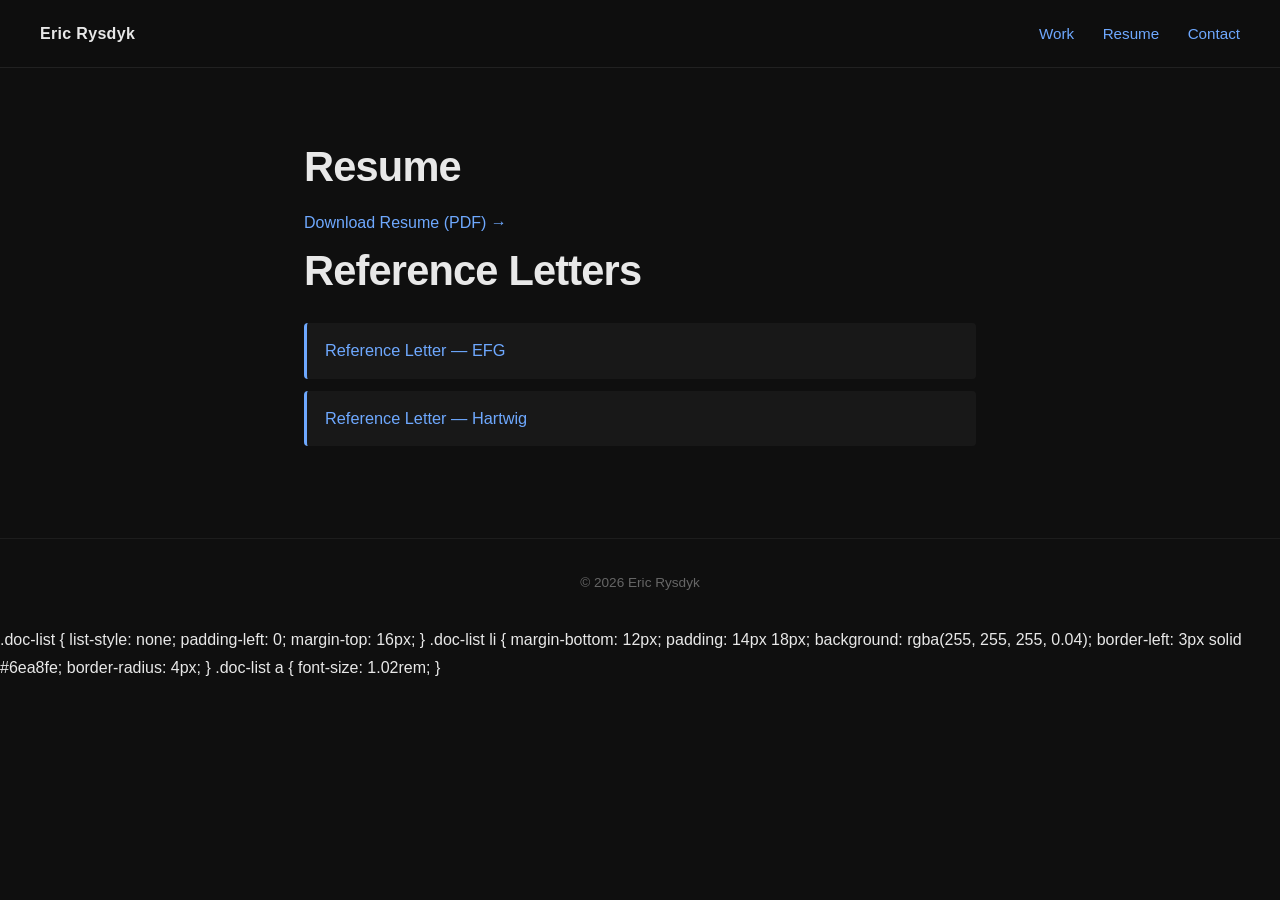
==== resume.html @ f9525272 "Update resume.html" ====
<!DOCTYPE html>
<html lang="en">
<head>
    <meta charset="UTF-8">
    <meta name="viewport" content="width=device-width, initial-scale=1.0">
    <title>Resume — Eric Rysdyk</title>
    <link rel="stylesheet" href="style.css">
</head>
<body>

    <nav>
        <a href="index.html" class="nav-name">Eric Rysdyk</a>
        <div class="nav-links">
            <a href="work.html">Work</a>
            <a href="resume.html">Resume</a>
            <a href="mailto:eprysdyk@gmail.com">Contact</a>
        </div>
    </nav>

    <main>
        <h1>Resume</h1>
        <p><a href="eric-rysdyk-resume.pdf" target="_blank">Download Resume (PDF) →</a></p>

        <h1>Reference Letters</h1>
        <p><a Letters from past employers:</p>
        <ul class="doc-list">
            <li><a href="efg-ref.pdf" target="_blank">Reference Letter — EFG</a></li>
            <li><a href="hartwig-ref.pdf" target="_blank">Reference Letter — Hartwig</a></li>
        </ul>
    </main>

    <footer>
        <p>&copy; 2026 Eric Rysdyk</p>
    </footer>

</body>
</html>
.doc-list {
    list-style: none;
    padding-left: 0;
    margin-top: 16px;
}

.doc-list li {
    margin-bottom: 12px;
    padding: 14px 18px;
    background: rgba(255, 255, 255, 0.04);
    border-left: 3px solid #6ea8fe;
    border-radius: 4px;
}

.doc-list a {
    font-size: 1.02rem;
}
---- style.css ----
* {
    margin: 0;
    padding: 0;
    box-sizing: border-box;
}

body {
    font-family: -apple-system, BlinkMacSystemFont, "Segoe UI", Roboto, sans-serif;
    line-height: 1.7;
    color: #e8e8e8;
    background: #0f0f0f;
    min-height: 100vh;
}

/* Navigation */
nav {
    display: flex;
    justify-content: space-between;
    align-items: center;
    padding: 20px 40px;
    border-bottom: 1px solid rgba(255, 255, 255, 0.08);
    position: sticky;
    top: 0;
    background: rgba(15, 15, 15, 0.95);
    backdrop-filter: blur(8px);
    z-index: 10;
}

.nav-name {
    font-weight: 600;
    letter-spacing: 0.02em;
    color: #e8e8e8;
}

.nav-links a {
    margin-left: 24px;
    font-size: 0.95rem;
}

/* Hero / banner */
.hero {
    min-height: 420px;
    display: flex;
    align-items: center;
    justify-content: center;
    padding: 80px 24px;
    background-image: url('background.jpg');
    background-size: cover;
    background-position: center;
    position: relative;
}

.hero::before {
    content: '';
    position: absolute;
    inset: 0;
    background: rgba(15, 15, 15, 0.82);
    z-index: 0;
}

.hero-content {
    position: relative;
    z-index: 1;
    display: flex;
    align-items: center;
    gap: 40px;
    max-width: 860px;
    flex-wrap: wrap;
    justify-content: center;
}

.profile-photo {
    width: 200px;
    height: 200px;
    object-fit: cover;
    border-radius: 50%;
    border: 3px solid rgba(255, 255, 255, 0.15);
    flex-shrink: 0;
}

.hero-text {
    text-align: left;
}

h1 {
    font-size: 2.6rem;
    letter-spacing: -0.02em;
    margin-bottom: 6px;
}

h2 {
    font-size: 1.4rem;
    font-weight: 500;
    letter-spacing: -0.01em;
    margin-top: 56px;
    margin-bottom: 12px;
    color: #e8e8e8;
}

/* Intro text */
main {
    max-width: 720px;
    margin: 0 auto;
    padding: 64px 24px 80px;
}

.intro p {
    color: #b8b8b8;
    font-size: 1.08rem;
    margin-bottom: 22px;
}

/* Divider */
hr {
    border: none;
    border-top: 1px solid rgba(255, 255, 255, 0.08);
    margin: 48px 0;
}

/* Document list (reference letters) */
.doc-list {
    list-style: none;
    padding-left: 0;
    margin-top: 16px;
}

.doc-list li {
    margin-bottom: 12px;
    padding: 14px 18px;
    background: rgba(255, 255, 255, 0.04);
    border-left: 3px solid #6ea8fe;
    border-radius: 4px;
}

.doc-list a {
    font-size: 1.02rem;
}

/* Links */
a {
    color: #6ea8fe;
    text-decoration: none;
}

a:hover {
    text-decoration: underline;
}

/* Footer */
footer {
    text-align: center;
    padding: 32px 24px;
    color: #666;
    font-size: 0.85rem;
    border-top: 1px solid rgba(255, 255, 255, 0.06);
}

/* Mobile */
@media (max-width: 640px) {
    nav {
        flex-direction: column;
        gap: 12px;
        padding: 16px 20px;
    }
    .nav-links a {
        margin: 0 10px;
    }
    .hero {
        padding: 60px 20px;
    }
    .hero-content {
        flex-direction: column;
        text-align: center;
        gap: 28px;
    }
    .hero-text {
        text-align: center;
    }
    h1 {
        font-size: 2rem;
    }
    .profile-photo {
        width: 150px;
        height: 150px;
    }
}
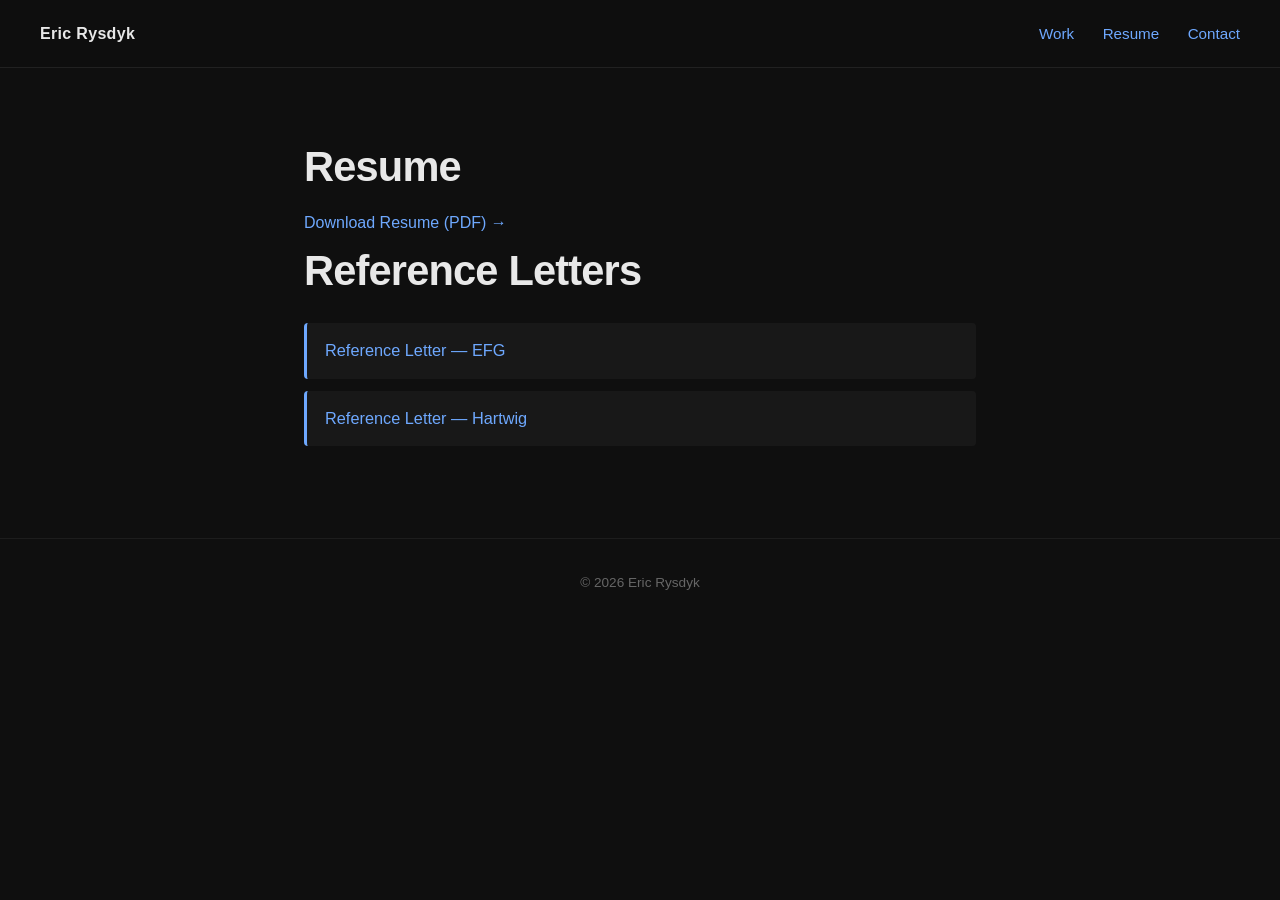
==== commit 37f73af2: "Update resume.html" ====
--- a/resume.html
+++ b/resume.html
@@ -35,20 +35,3 @@
 
 </body>
 </html>
-.doc-list {
-    list-style: none;
-    padding-left: 0;
-    margin-top: 16px;
-}
-
-.doc-list li {
-    margin-bottom: 12px;
-    padding: 14px 18px;
-    background: rgba(255, 255, 255, 0.04);
-    border-left: 3px solid #6ea8fe;
-    border-radius: 4px;
-}
-
-.doc-list a {
-    font-size: 1.02rem;
-}
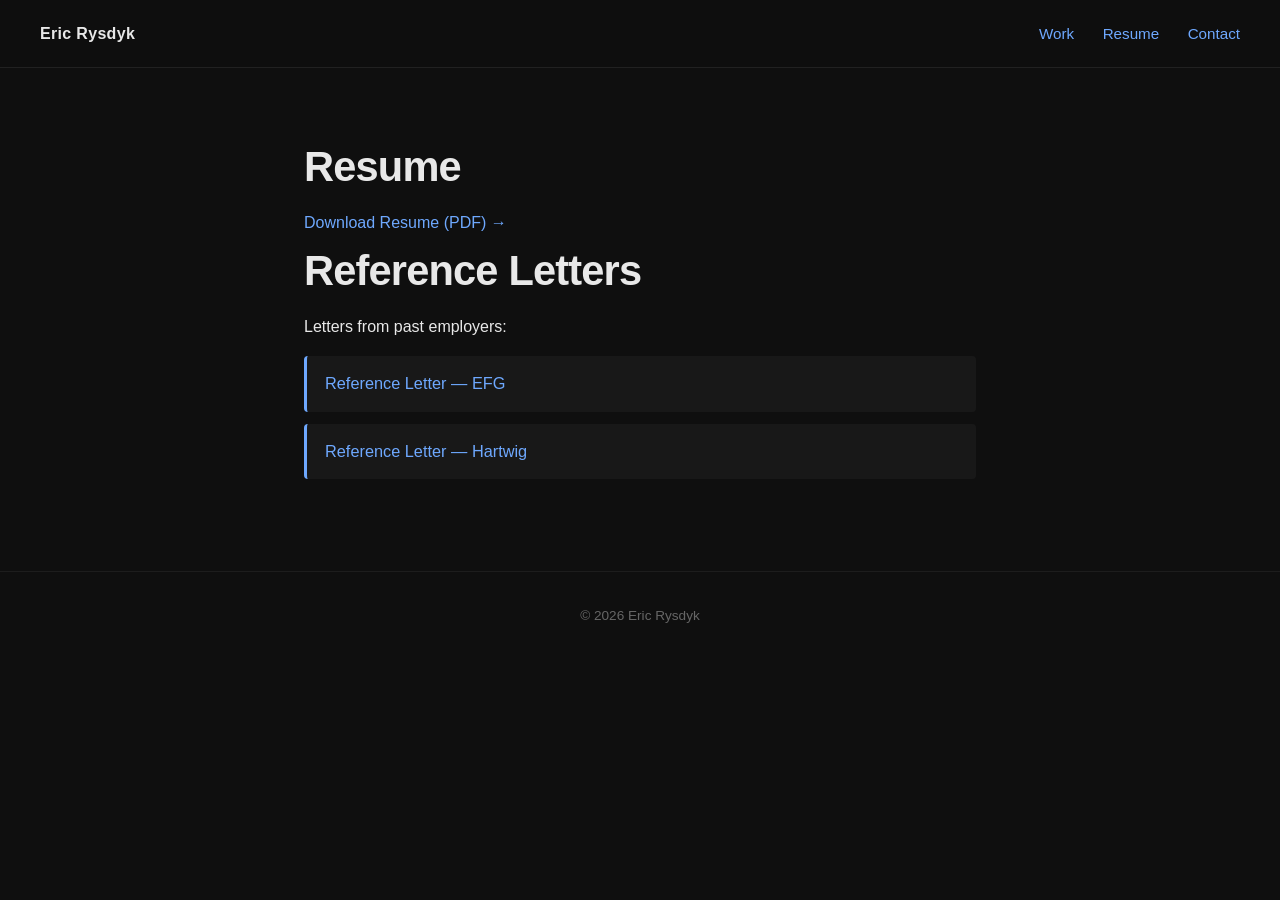
==== commit 0bbf459c: "Update resume.html" ====
--- a/resume.html
+++ b/resume.html
@@ -19,13 +19,13 @@
 
     <main>
         <h1>Resume</h1>
-        <p><a href="eric-rysdyk-resume.pdf" target="_blank">Download Resume (PDF) →</a></p>
+        <p><a href="files/eric-rysdyk-resume.pdf" target="_blank">Download Resume (PDF) →</a></p>
 
         <h1>Reference Letters</h1>
-        <p><a Letters from past employers:</p>
+        <p>Letters from past employers:</p>
         <ul class="doc-list">
-            <li><a href="efg-ref.pdf" target="_blank">Reference Letter — EFG</a></li>
-            <li><a href="hartwig-ref.pdf" target="_blank">Reference Letter — Hartwig</a></li>
+            <li><a href="files/efg-ref.pdf" target="_blank">Reference Letter — EFG</a></li>
+            <li><a href="files/hartwig-ref.pdf" target="_blank">Reference Letter — Hartwig</a></li>
         </ul>
     </main>
 
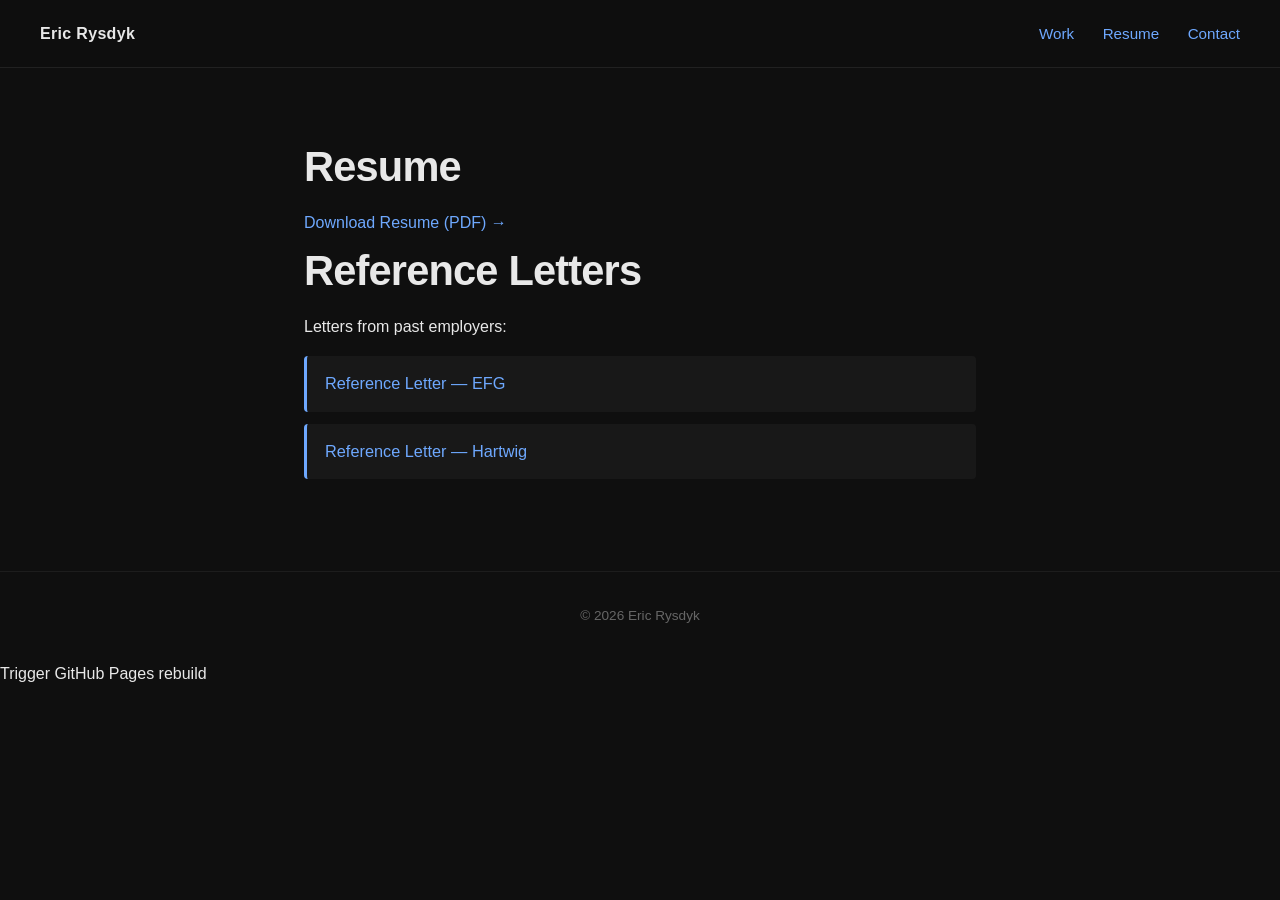
==== commit 0b334c26: "Update resume.html" ====
--- a/resume.html
+++ b/resume.html
@@ -35,3 +35,4 @@
 
 </body>
 </html>
+Trigger GitHub Pages rebuild
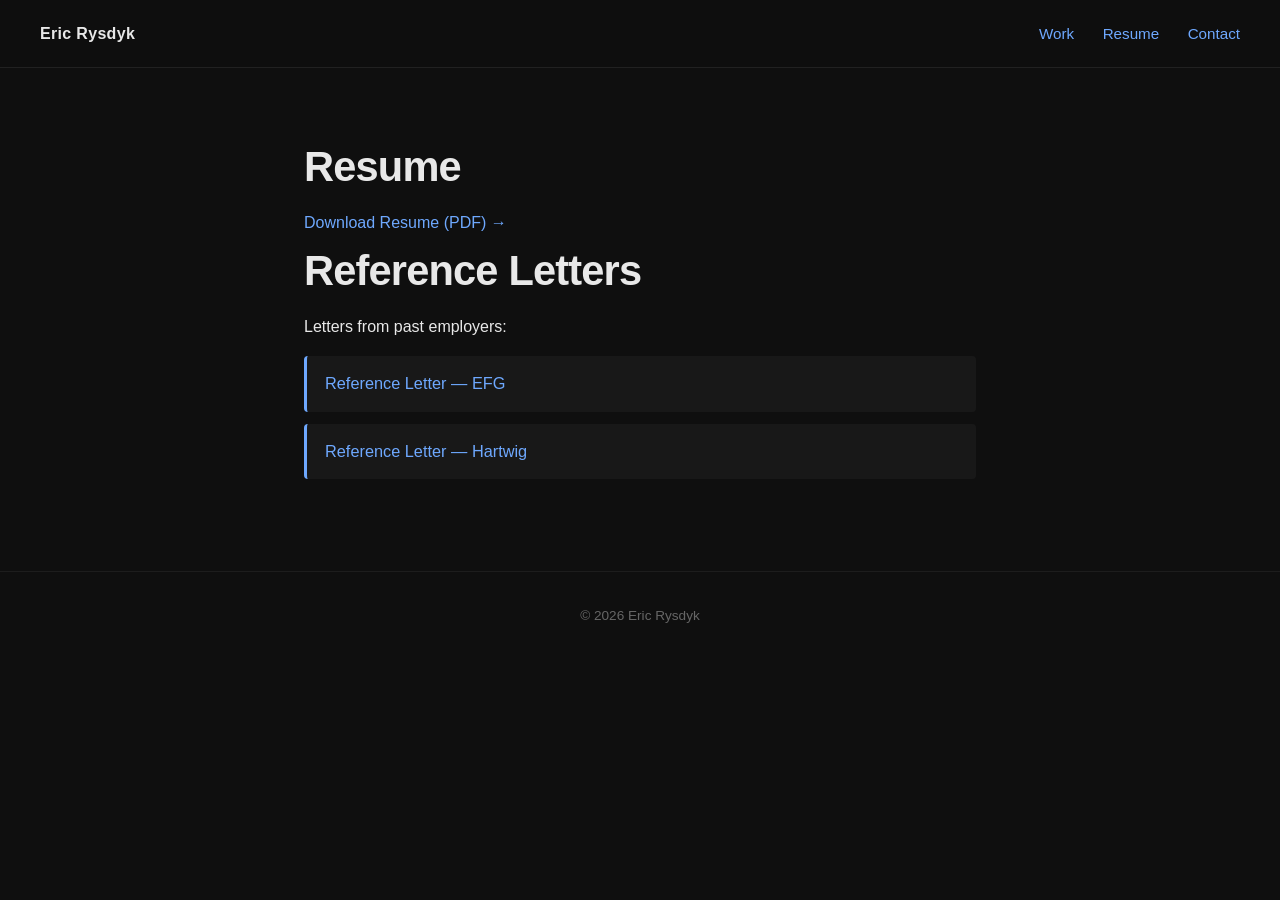
==== commit 4b12bb42: "Update resume.html" ====
--- a/resume.html
+++ b/resume.html
@@ -35,4 +35,3 @@
 
 </body>
 </html>
-Trigger GitHub Pages rebuild
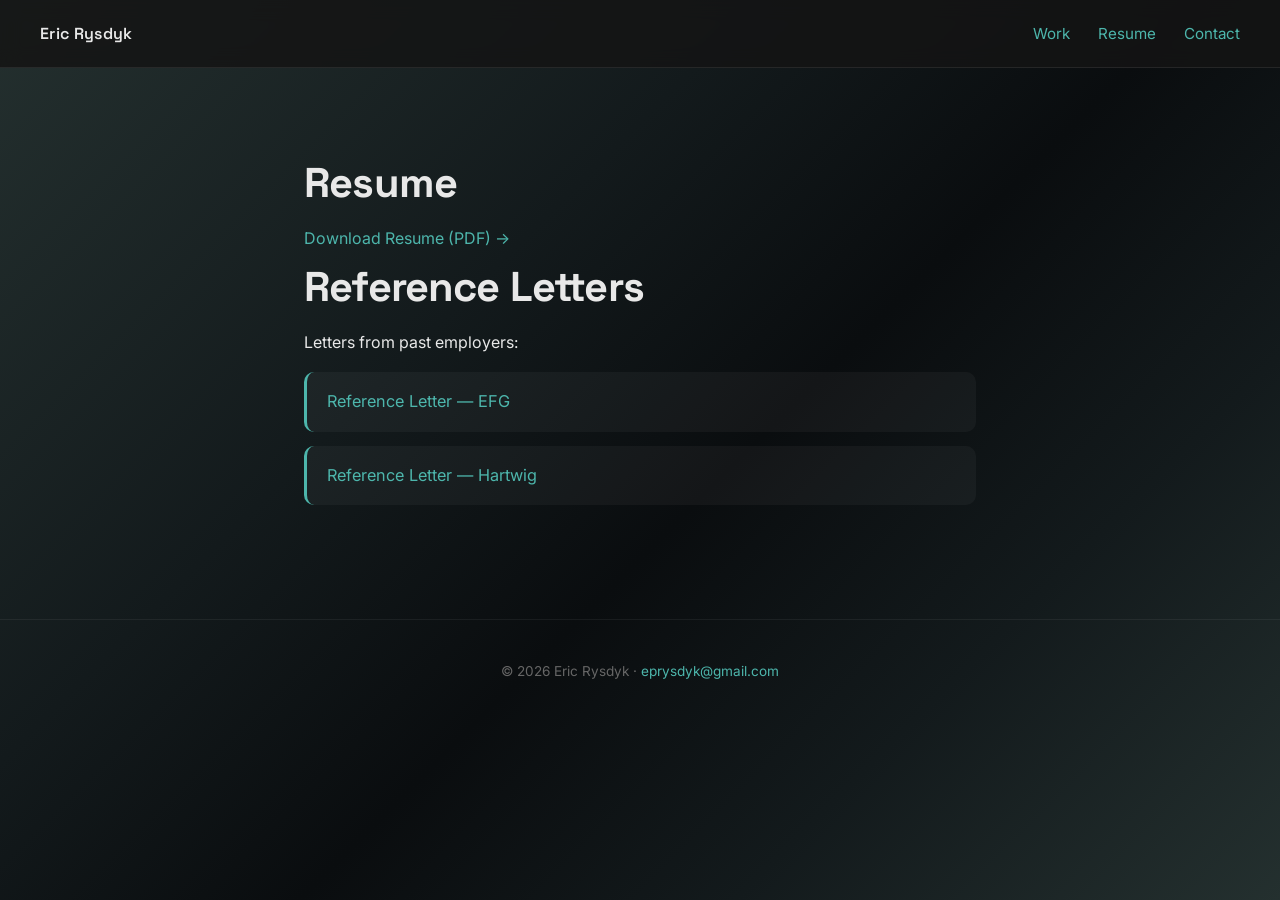
==== commit 03db06b7: "Update resume.html" ====
--- a/resume.html
+++ b/resume.html
@@ -30,8 +30,7 @@
     </main>
 
     <footer>
-        <p>&copy; 2026 Eric Rysdyk</p>
+        <p>&copy; 2026 Eric Rysdyk · <a href="mailto:eprysdyk@gmail.com">eprysdyk@gmail.com</a></p>
     </footer>
-
 </body>
 </html>
--- a/style.css
+++ b/style.css
@@ -1,3 +1,5 @@
+@import url('https://fonts.googleapis.com/css2?family=Space+Grotesk:wght@400;500;600;700&family=Inter:wght@300;400;500;600&display=swap');
+
 * {
     margin: 0;
     padding: 0;
@@ -5,10 +7,19 @@
 }
 
 body {
-    font-family: -apple-system, BlinkMacSystemFont, "Segoe UI", Roboto, sans-serif;
+    font-family: 'Inter', -apple-system, BlinkMacSystemFont, "Segoe UI", Roboto, sans-serif;
     line-height: 1.7;
     color: #e8e8e8;
-    background: #0f0f0f;
+    background: linear-gradient(
+        135deg,
+        #24302f 0%,
+        #131a1c 35%,
+        #0a0d0f 55%,
+        #131a1c 75%,
+        #24302f 100%
+    );
+    background-attachment: fixed;
+    background-size: 100% 100%;
     min-height: 100vh;
 }
 
@@ -21,8 +32,8 @@
     border-bottom: 1px solid rgba(255, 255, 255, 0.08);
     position: sticky;
     top: 0;
-    background: rgba(15, 15, 15, 0.95);
-    backdrop-filter: blur(8px);
+    background: rgba(20, 20, 20, 0.85);
+    backdrop-filter: blur(10px);
     z-index: 10;
 }
 
@@ -44,7 +55,7 @@
     align-items: center;
     justify-content: center;
     padding: 80px 24px;
-    background-image: url('background.jpg');
+    background-image: url('images/background.jpg');
     background-size: cover;
     background-position: center;
     position: relative;
@@ -54,7 +65,7 @@
     content: '';
     position: absolute;
     inset: 0;
-    background: rgba(15, 15, 15, 0.82);
+    background: linear-gradient(135deg, rgba(15, 15, 15, 0.88) 0%, rgba(15, 15, 15, 0.75) 50%, rgba(20, 40, 40, 0.85) 100%);
     z-index: 0;
 }
 
@@ -74,12 +85,18 @@
     height: 200px;
     object-fit: cover;
     border-radius: 50%;
-    border: 3px solid rgba(255, 255, 255, 0.15);
+    border: 3px solid rgba(77, 182, 172, 0.5);
+    box-shadow: 0 0 0 8px rgba(77, 182, 172, 0.08);
     flex-shrink: 0;
 }
 
 .hero-text {
     text-align: left;
+}
+
+/* Heading font */
+h1, h2, .nav-name {
+    font-family: 'Space Grotesk', -apple-system, BlinkMacSystemFont, sans-serif;
 }
 
 h1 {
@@ -101,20 +118,40 @@
 main {
     max-width: 720px;
     margin: 0 auto;
-    padding: 64px 24px 80px;
+    padding: 80px 24px 100px;
 }
 
 .intro p {
     color: #b8b8b8;
     font-size: 1.08rem;
-    margin-bottom: 22px;
+    margin-bottom: 24px;
 }
 
 /* Divider */
 hr {
     border: none;
     border-top: 1px solid rgba(255, 255, 255, 0.08);
-    margin: 48px 0;
+    margin: 56px 0;
+}
+
+/* Curved divider */
+.wave-divider {
+    display: block;
+    width: 100%;
+    height: 60px;
+    margin: 0;
+    padding: 0;
+    line-height: 0;
+}
+
+.wave-divider svg {
+    display: block;
+    width: 100%;
+    height: 100%;
+}
+
+.wave-divider path {
+    fill: rgba(77, 182, 172, 0.08);
 }
 
 /* Document list (reference letters) */
@@ -125,11 +162,17 @@
 }
 
 .doc-list li {
-    margin-bottom: 12px;
-    padding: 14px 18px;
+    margin-bottom: 14px;
+    padding: 16px 20px;
     background: rgba(255, 255, 255, 0.04);
-    border-left: 3px solid #6ea8fe;
-    border-radius: 4px;
+    border-left: 3px solid #4db6ac;
+    border-radius: 10px;
+    transition: transform 0.2s ease, background 0.2s ease;
+}
+
+.doc-list li:hover {
+    transform: translateX(4px);
+    background: rgba(77, 182, 172, 0.08);
 }
 
 .doc-list a {
@@ -138,18 +181,20 @@
 
 /* Links */
 a {
-    color: #6ea8fe;
+    color: #4db6ac;
     text-decoration: none;
+    transition: color 0.2s ease;
 }
 
 a:hover {
     text-decoration: underline;
+    color: #6fd3c8;
 }
 
 /* Footer */
 footer {
     text-align: center;
-    padding: 32px 24px;
+    padding: 40px 24px;
     color: #666;
     font-size: 0.85rem;
     border-top: 1px solid rgba(255, 255, 255, 0.06);
@@ -184,3 +229,293 @@
         height: 150px;
     }
 }
+
+/* Work page */
+.intro {
+    max-width: 700px;
+    margin-bottom: 3rem;
+    color: #b8b8b8;
+}
+
+.project {
+    margin-bottom: 5rem;
+}
+
+.project h2 {
+    border-bottom: 2px solid rgba(77, 182, 172, 0.4);
+    padding-bottom: 0.6rem;
+    margin-bottom: 1.2rem;
+    color: #4db6ac;
+}
+
+.project-meta {
+    margin: 0.25rem 0;
+    font-size: 0.95rem;
+    color: #b8b8b8;
+}
+
+.project-meta strong {
+    color: #e8e8e8;
+}
+
+/* Gallery grid */
+.gallery {
+    display: grid;
+    grid-template-columns: repeat(auto-fit, minmax(320px, 1fr));
+    gap: 2rem;
+    margin-top: 2.5rem;
+    justify-items: center;
+}
+
+.gallery figure {
+    margin: 0;
+    width: 100%;
+    max-width: 420px;
+    background: rgba(255, 255, 255, 0.04);
+    border: 1px solid rgba(255, 255, 255, 0.08);
+    border-top: 3px solid rgba(77, 182, 172, 0.5);
+    border-radius: 14px;
+    overflow: hidden;
+    transition: box-shadow 0.25s ease, transform 0.25s ease, border-top-color 0.25s ease;
+}
+
+.gallery figure:hover {
+    box-shadow: 0 8px 24px rgba(0, 0, 0, 0.45);
+    transform: translateY(-4px);
+    border-top-color: #4db6ac;
+}
+
+.gallery img {
+    width: 100%;
+    height: 300px;
+    object-fit: contain;
+    background: #181818;
+    display: block;
+    border-bottom: 1px solid rgba(255, 255, 255, 0.06);
+    cursor: pointer;
+    transition: opacity 0.2s ease;
+}
+
+.gallery img:hover {
+    opacity: 0.88;
+}
+
+.gallery figcaption {
+    padding: 1.2rem 1.3rem;
+    font-size: 0.9rem;
+    line-height: 1.55;
+    color: #b8b8b8;
+}
+
+.gallery figcaption strong {
+    display: block;
+    margin-bottom: 0.4rem;
+    font-size: 1rem;
+    color: #e8e8e8;
+}
+
+/* Orphan card positioning */
+.gallery figure.orphan-left {
+    grid-column: 1 / -1;
+    max-width: 420px;
+    justify-self: start;
+    margin-right: auto;
+}
+
+.gallery figure.orphan-right {
+    grid-column: 1 / -1;
+    max-width: 420px;
+    justify-self: end;
+    margin-left: auto;
+}
+
+/* Featured gallery items — full row width */
+.gallery figure.featured {
+    grid-column: 1 / -1;
+    max-width: 100%;
+}
+
+.gallery figure.featured img {
+    height: 500px;
+}
+
+/* Featured portrait images — full row width, taller height for 9:16 drawings */
+.gallery figure.featured-portrait {
+    grid-column: 1 / -1;
+    max-width: 100%;
+}
+
+.gallery figure.featured-portrait img {
+    height: 700px;
+}
+
+/* Center orphan cards that end up alone in a row */
+.gallery figure:last-child:nth-child(odd):not(.featured):not(.featured-portrait) {
+    grid-column: span 2;
+    max-width: 420px;
+    justify-self: center;
+}
+
+@media (max-width: 900px) {
+    .gallery figure.featured img {
+        height: 300px;
+    }
+    .gallery figure.featured-portrait img {
+        height: 500px;
+    }
+    .gallery figure:last-child:nth-child(odd):not(.featured):not(.featured-portrait) {
+        grid-column: 1 / -1;
+    }
+}
+
+/* Lightbox */
+.lightbox {
+    display: none;
+    position: fixed;
+    inset: 0;
+    background: rgba(0, 0, 0, 0.92);
+    z-index: 100;
+    justify-content: center;
+    align-items: center;
+    padding: 40px;
+    cursor: zoom-out;
+}
+
+.lightbox.active {
+    display: flex;
+}
+
+.lightbox img {
+    max-width: 100%;
+    max-height: 100%;
+    object-fit: contain;
+    border-radius: 10px;
+    box-shadow: 0 8px 40px rgba(0, 0, 0, 0.6);
+}
+
+.lightbox-close {
+    position: absolute;
+    top: 20px;
+    right: 30px;
+    font-size: 2rem;
+    color: #e8e8e8;
+    background: none;
+    border: none;
+    cursor: pointer;
+    line-height: 1;
+    padding: 8px 14px;
+    border-radius: 8px;
+    transition: background 0.2s ease, color 0.2s ease;
+}
+
+.lightbox-close:hover {
+    background: rgba(77, 182, 172, 0.15);
+    color: #4db6ac;
+}
+
+/* Breadcrumb */
+.breadcrumb {
+    font-size: 0.9rem;
+    margin-bottom: 2rem;
+}
+
+/* Work landing — project cards */
+.project-grid {
+    display: grid;
+    grid-template-columns: repeat(auto-fit, minmax(320px, 1fr));
+    gap: 2rem;
+    margin-top: 2.5rem;
+    justify-items: center;
+}
+
+.project-card {
+    display: block;
+    width: 100%;
+    max-width: 480px;
+    background: rgba(255, 255, 255, 0.04);
+    border: 1px solid rgba(255, 255, 255, 0.08);
+    border-top: 3px solid rgba(77, 182, 172, 0.5);
+    border-radius: 14px;
+    overflow: hidden;
+    text-decoration: none;
+    color: inherit;
+    transition: box-shadow 0.25s ease, transform 0.25s ease, border-top-color 0.25s ease;
+}
+
+.project-card:hover {
+    box-shadow: 0 8px 24px rgba(0, 0, 0, 0.45);
+    transform: translateY(-4px);
+    border-top-color: #4db6ac;
+    text-decoration: none;
+}
+
+.project-card img {
+    width: 100%;
+    height: 220px;
+    object-fit: cover;
+    background: #181818;
+    display: block;
+    border-bottom: 1px solid rgba(255, 255, 255, 0.06);
+}
+
+.project-card-content {
+    padding: 1.4rem 1.5rem 1.6rem;
+}
+
+.project-card h2 {
+    font-size: 1.15rem;
+    margin-top: 0;
+    margin-bottom: 0.6rem;
+    border: none;
+    padding: 0;
+    color: #e8e8e8;
+}
+
+.project-card p {
+    font-size: 0.92rem;
+    color: #b8b8b8;
+    margin-bottom: 1rem;
+    line-height: 1.55;
+}
+
+.project-card-link {
+    color: #4db6ac;
+    font-size: 0.95rem;
+    font-weight: 500;
+    display: inline-block;
+}
+
+.project-card-placeholder {
+    opacity: 0.5;
+    pointer-events: none;
+    border-top-color: rgba(77, 182, 172, 0.15);
+}
+
+.project-card-placeholder .project-card-content {
+    padding-top: 2.5rem;
+    padding-bottom: 2.5rem;
+}
+
+.project-card-placeholder .project-card-link {
+    color: #666;
+}
+
+/* Hero call-to-action button */
+.hero-cta {
+    display: inline-block;
+    margin-top: 1rem;
+    padding: 12px 24px;
+    background: rgba(77, 182, 172, 0.15);
+    border: 1px solid rgba(77, 182, 172, 0.4);
+    border-radius: 10px;
+    color: #4db6ac;
+    font-weight: 500;
+    transition: background 0.2s ease, transform 0.2s ease, border-color 0.2s ease;
+}
+
+.hero-cta:hover {
+    background: rgba(77, 182, 172, 0.25);
+    border-color: #4db6ac;
+    transform: translateY(-2px);
+    text-decoration: none;
+}
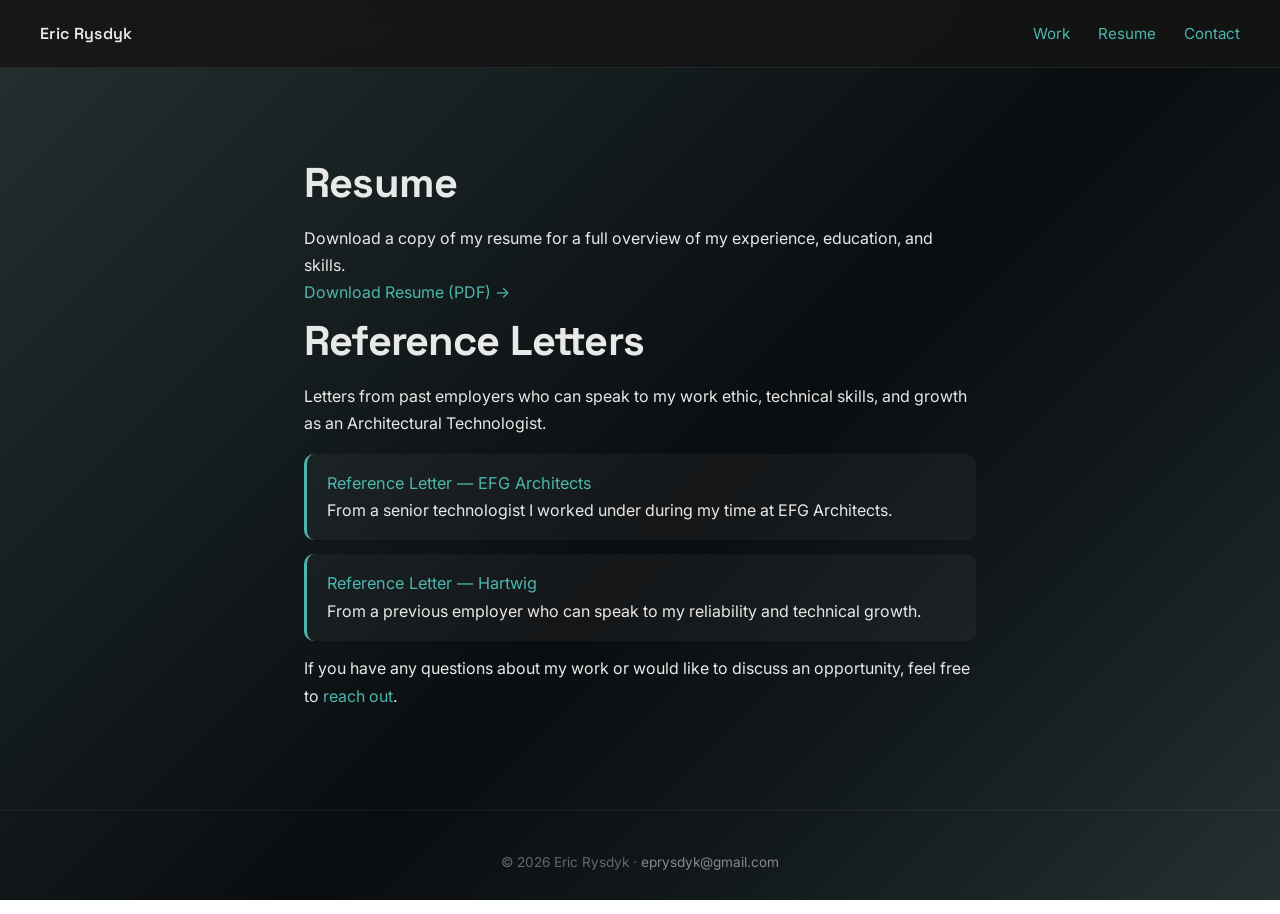
==== commit 75dd91dd: "Update resume.html" ====
--- a/resume.html
+++ b/resume.html
@@ -19,14 +19,23 @@
 
     <main>
         <h1>Resume</h1>
+        <p>Download a copy of my resume for a full overview of my experience, education, and skills.</p>
         <p><a href="files/eric-rysdyk-resume.pdf" target="_blank">Download Resume (PDF) →</a></p>
 
         <h1>Reference Letters</h1>
-        <p>Letters from past employers:</p>
+        <p>Letters from past employers who can speak to my work ethic, technical skills, and growth as an Architectural Technologist.</p>
         <ul class="doc-list">
-            <li><a href="files/efg-ref.pdf" target="_blank">Reference Letter — EFG</a></li>
-            <li><a href="files/hartwig-ref.pdf" target="_blank">Reference Letter — Hartwig</a></li>
+            <li>
+                <a href="files/efg-ref.pdf" target="_blank">Reference Letter — EFG Architects</a>
+                <p class="doc-note">From a senior technologist I worked under during my time at EFG Architects.</p>
+            </li>
+            <li>
+                <a href="files/hartwig-ref.pdf" target="_blank">Reference Letter — Hartwig</a>
+                <p class="doc-note">From a previous employer who can speak to my reliability and technical growth.</p>
+            </li>
         </ul>
+
+        <p>If you have any questions about my work or would like to discuss an opportunity, feel free to <a href="mailto:eprysdyk@gmail.com">reach out</a>.</p>
     </main>
 
     <footer>
--- a/style.css
+++ b/style.css
@@ -200,6 +200,16 @@
     border-top: 1px solid rgba(255, 255, 255, 0.06);
 }
 
+footer a {
+    color: #888;
+    transition: color 0.2s ease;
+}
+
+footer a:hover {
+    color: #4db6ac;
+    text-decoration: none;
+}
+
 /* Mobile */
 @media (max-width: 640px) {
     nav {
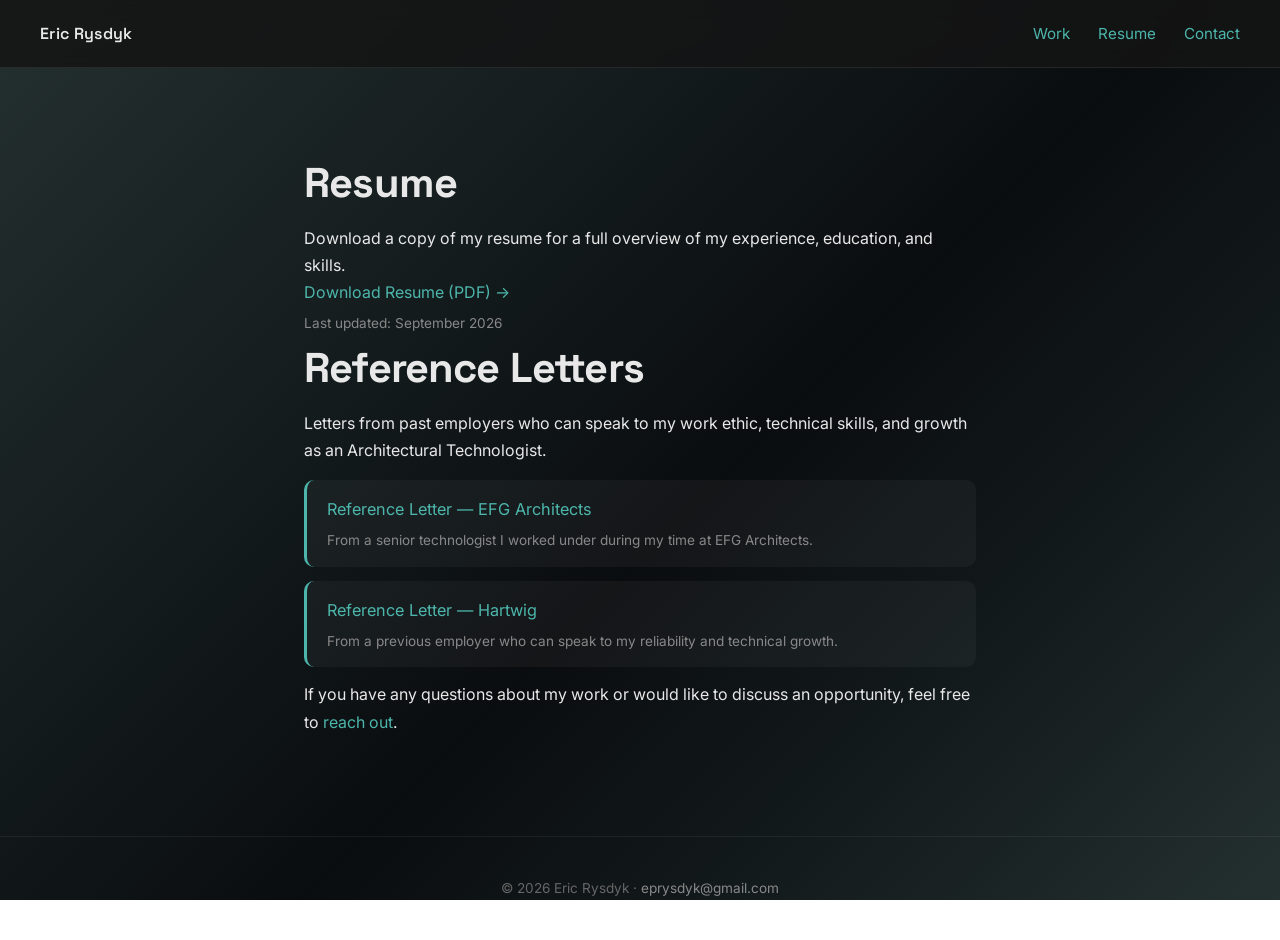
==== commit 65de6b33: "Update resume.html" ====
--- a/resume.html
+++ b/resume.html
@@ -21,6 +21,7 @@
         <h1>Resume</h1>
         <p>Download a copy of my resume for a full overview of my experience, education, and skills.</p>
         <p><a href="files/eric-rysdyk-resume.pdf" target="_blank">Download Resume (PDF) →</a></p>
+        <p class="doc-note">Last updated: September 2026</p>
 
         <h1>Reference Letters</h1>
         <p>Letters from past employers who can speak to my work ethic, technical skills, and growth as an Architectural Technologist.</p>
--- a/style.css
+++ b/style.css
@@ -529,3 +529,12 @@
     transform: translateY(-2px);
     text-decoration: none;
 }
+
+/* Resume page — reference letter notes */
+.doc-note {
+    font-size: 0.85rem;
+    color: #888;
+    margin-top: 0.4rem;
+    margin-bottom: 0;
+    line-height: 1.5;
+}
